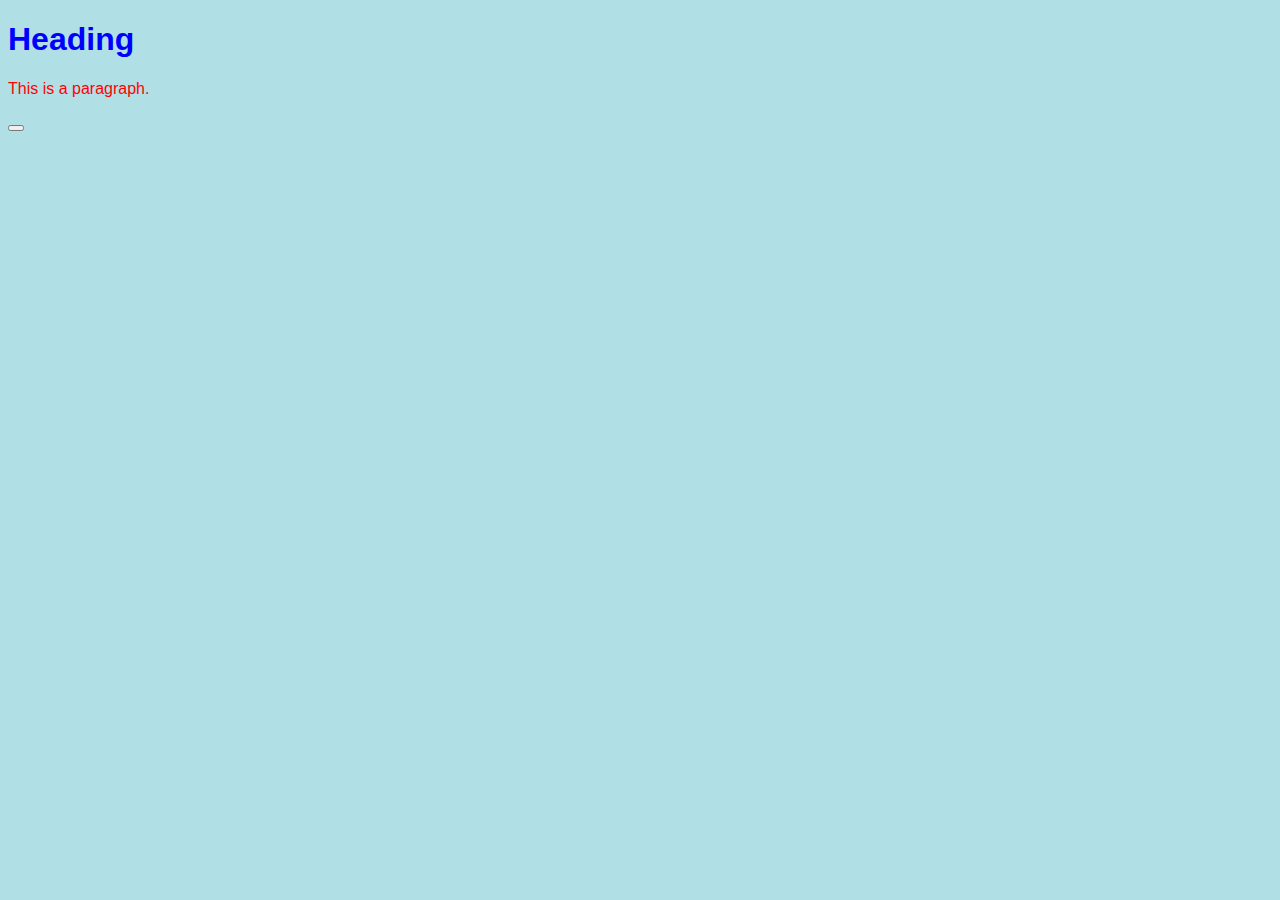
==== index.html @ dfa3f998 "add js file" ====
<!DOCTYPE html>
<!-- comment -->
<html lang="en">
<head>
  <title>Untitled</title>
  <link rel="stylesheet" href="styles.css">
  <link rel="icon" type="image/x-icon" href=/images/favicon.ico>
</head>
<body>
<script src="test.js"></script>
<h1>Heading</h1>
<p id="demo">This is a paragraph.</p>
<button type="button" onclick="myfunction()"></button>
</body>
</html>
---- styles.css ----
body {
  background-color: powderblue;
  font-family: "Gills Sans", sans-serif;
}
h1 {
  color: blue;
  font-family: "Gills Sans", sans-serif;
}
p {
  color: red;
  font-family: "Gills Sans", sans-serif;
}
a {
  text-decoration: none;
  }
  .button {
  transition-duration: 0.5s;
  border: 2px solid white;
    color: black;
    padding: 10px 12px;
    text-align: center;
    text-decoration: none;
    display: inline-block;
    font-size: 16px;
    margin: 4px 2px;
    cursor: pointer;
    border-radius: 12px;
    background-color: rgb(150,150,150); /* grey */
    font-family: "Courier New", monospace;
  }
  .button:hover {
  border: 2px solid #4CAF50;
    background-color: rgb(200,200,200); 
  }
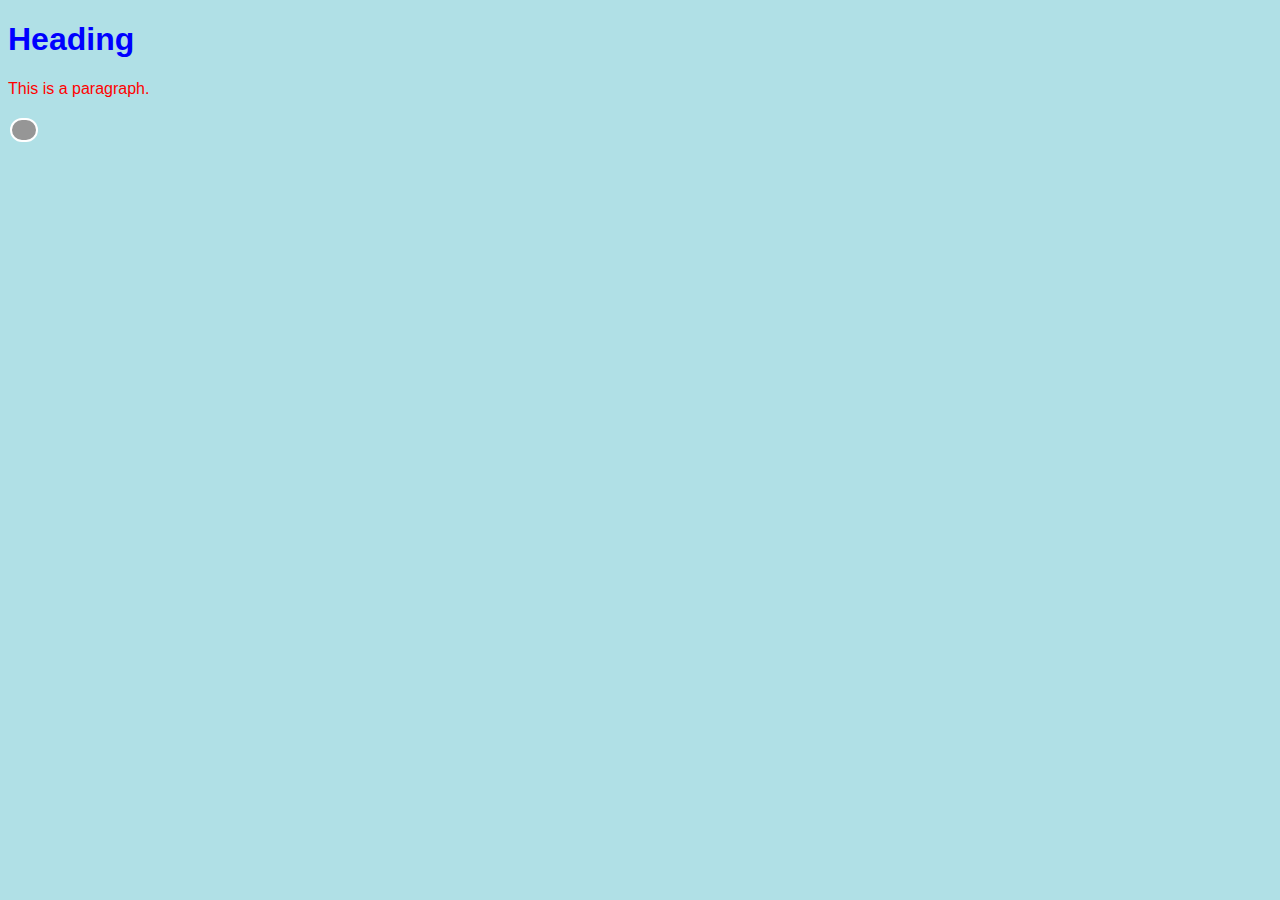
==== commit c8dbb5f8: "Update index.html" ====
--- a/index.html
+++ b/index.html
@@ -10,6 +10,6 @@
 <script src="test.js"></script>
 <h1>Heading</h1>
 <p id="demo">This is a paragraph.</p>
-<button type="button" onclick="myfunction()"></button>
+<button type="button" class="button" onclick="myfunction()"></button>
 </body>
 </html>
--- a/styles.css
+++ b/styles.css
@@ -12,23 +12,23 @@
 }
 a {
   text-decoration: none;
-  }
-  .button {
+}
+.button {
   transition-duration: 0.5s;
   border: 2px solid white;
-    color: black;
-    padding: 10px 12px;
-    text-align: center;
-    text-decoration: none;
-    display: inline-block;
-    font-size: 16px;
-    margin: 4px 2px;
-    cursor: pointer;
-    border-radius: 12px;
-    background-color: rgb(150,150,150); /* grey */
-    font-family: "Courier New", monospace;
-  }
-  .button:hover {
+  color: black;
+  padding: 10px 12px;
+  text-align: center;
+  text-decoration: none;
+  display: inline-block;
+  font-size: 16px;
+  margin: 4px 2px;
+  cursor: pointer;
+  border-radius: 12px;
+  background-color: rgb(150,150,150); /* grey */
+  font-family: "Courier New", monospace;
+}
+.button:hover {
   border: 2px solid #4CAF50;
-    background-color: rgb(200,200,200); 
-  }+  background-color: rgb(200,200,200); 
+}
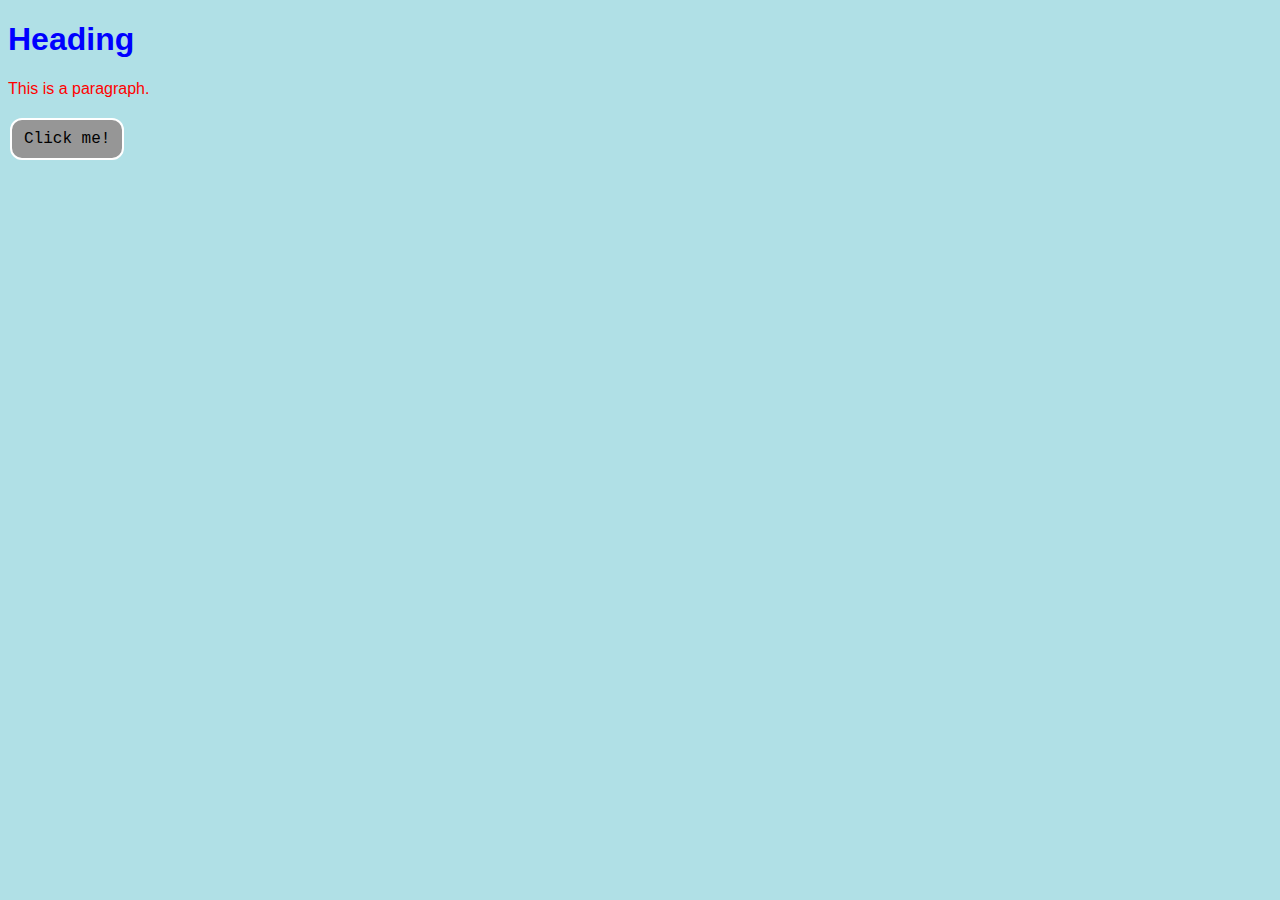
==== commit 924fbdb3: "add button text" ====
--- a/index.html
+++ b/index.html
@@ -10,6 +10,6 @@
 <script src="test.js"></script>
 <h1>Heading</h1>
 <p id="demo">This is a paragraph.</p>
-<button type="button" class="button" onclick="myfunction()"></button>
+<button type="button" class="button" onclick="myfunction()">Click me!</button>
 </body>
 </html>
--- a/styles.css
+++ b/styles.css
@@ -9,6 +9,18 @@
 p {
   color: red;
   font-family: "Gills Sans", sans-serif;
+}
+.button {
+  border: solid;
+  color: white;
+  padding: 15px 32px;
+  text-align: center;
+  text-decoration: none;
+  display: inline-block;
+  font-size: 16px;
+  margin: 4px 2px;
+  cursor: pointer;
+  border-radius: 12px;
 }
 a {
   text-decoration: none;
@@ -31,4 +43,4 @@
 .button:hover {
   border: 2px solid #4CAF50;
   background-color: rgb(200,200,200); 
-}
+}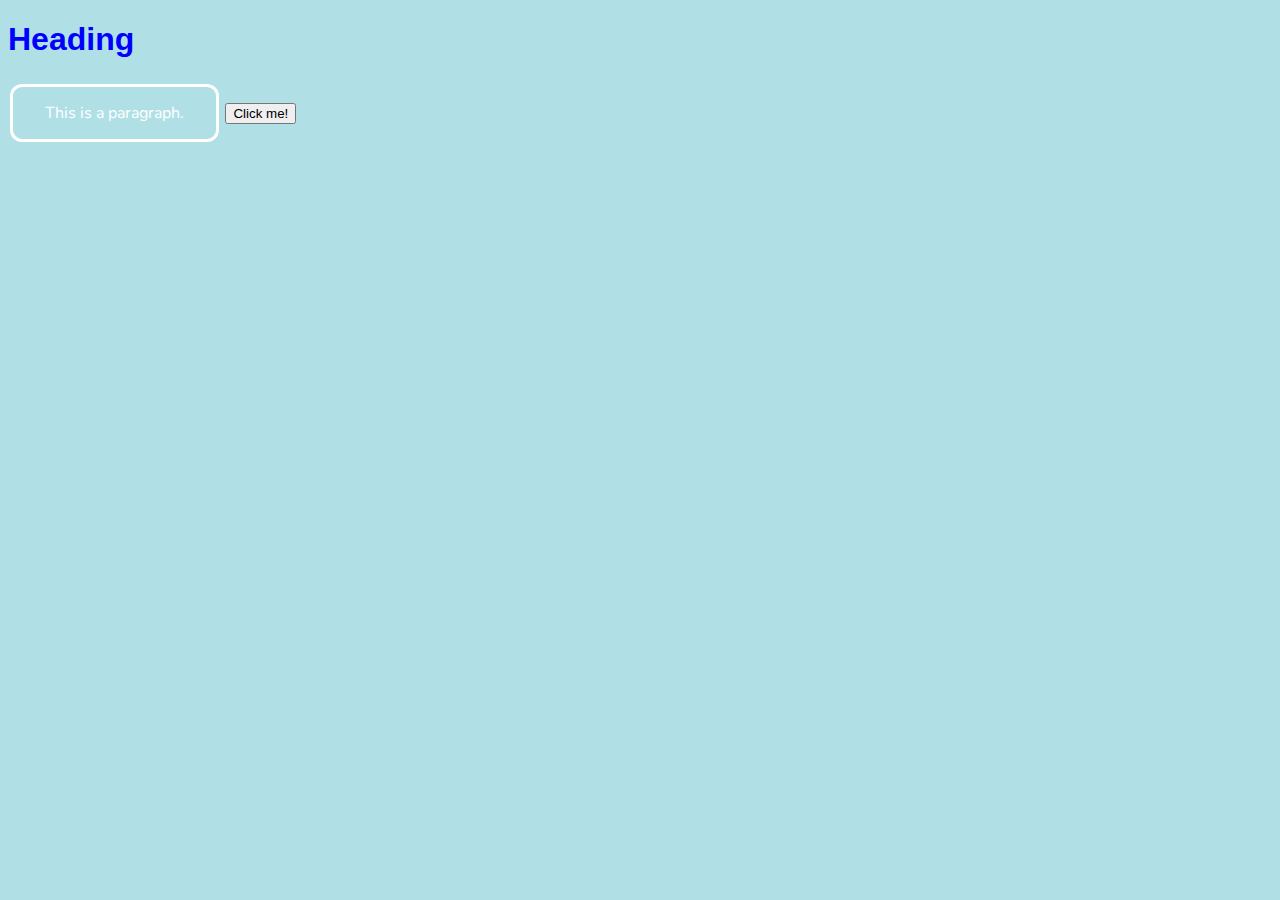
==== commit 08ec347d: "delete redundant code" ====
--- a/index.html
+++ b/index.html
@@ -2,14 +2,15 @@
 <!-- comment -->
 <html lang="en">
 <head>
-  <title>Untitled</title>
-  <link rel="stylesheet" href="styles.css">
-  <link rel="icon" type="image/x-icon" href=/images/favicon.ico>
+<title>Untitled</title>
+<link rel="stylesheet" href="https://fonts.googleapis.com/css?family=Nunito">
+<link rel="stylesheet" href="styles.css">
+<link rel="icon" type="image/x-icon" href=/images/favicon.ico>
 </head>
 <body>
 <script src="test.js"></script>
 <h1>Heading</h1>
-<p id="demo">This is a paragraph.</p>
-<button type="button" class="button" onclick="myfunction()">Click me!</button>
+<p id="demo" class="overall">This is a paragraph.</p>
+<button type="button" class="button" onclick="myFunction()">Click me!</button>
 </body>
 </html>
--- a/styles.css
+++ b/styles.css
@@ -10,7 +10,7 @@
   color: red;
   font-family: "Gills Sans", sans-serif;
 }
-.button {
+.overall {
   border: solid;
   color: white;
   padding: 15px 32px;
@@ -21,26 +21,12 @@
   margin: 4px 2px;
   cursor: pointer;
   border-radius: 12px;
+  font-family: 'Nunito', 'Verdana', 'Franklin Gothic Medium', 'Arial Narrow', Arial, sans-serif;
 }
 a {
   text-decoration: none;
 }
-.button {
-  transition-duration: 0.5s;
-  border: 2px solid white;
-  color: black;
-  padding: 10px 12px;
-  text-align: center;
-  text-decoration: none;
-  display: inline-block;
-  font-size: 16px;
-  margin: 4px 2px;
-  cursor: pointer;
-  border-radius: 12px;
-  background-color: rgb(150,150,150); /* grey */
-  font-family: "Courier New", monospace;
-}
-.button:hover {
+.overall:hover {
   border: 2px solid #4CAF50;
   background-color: rgb(200,200,200); 
 }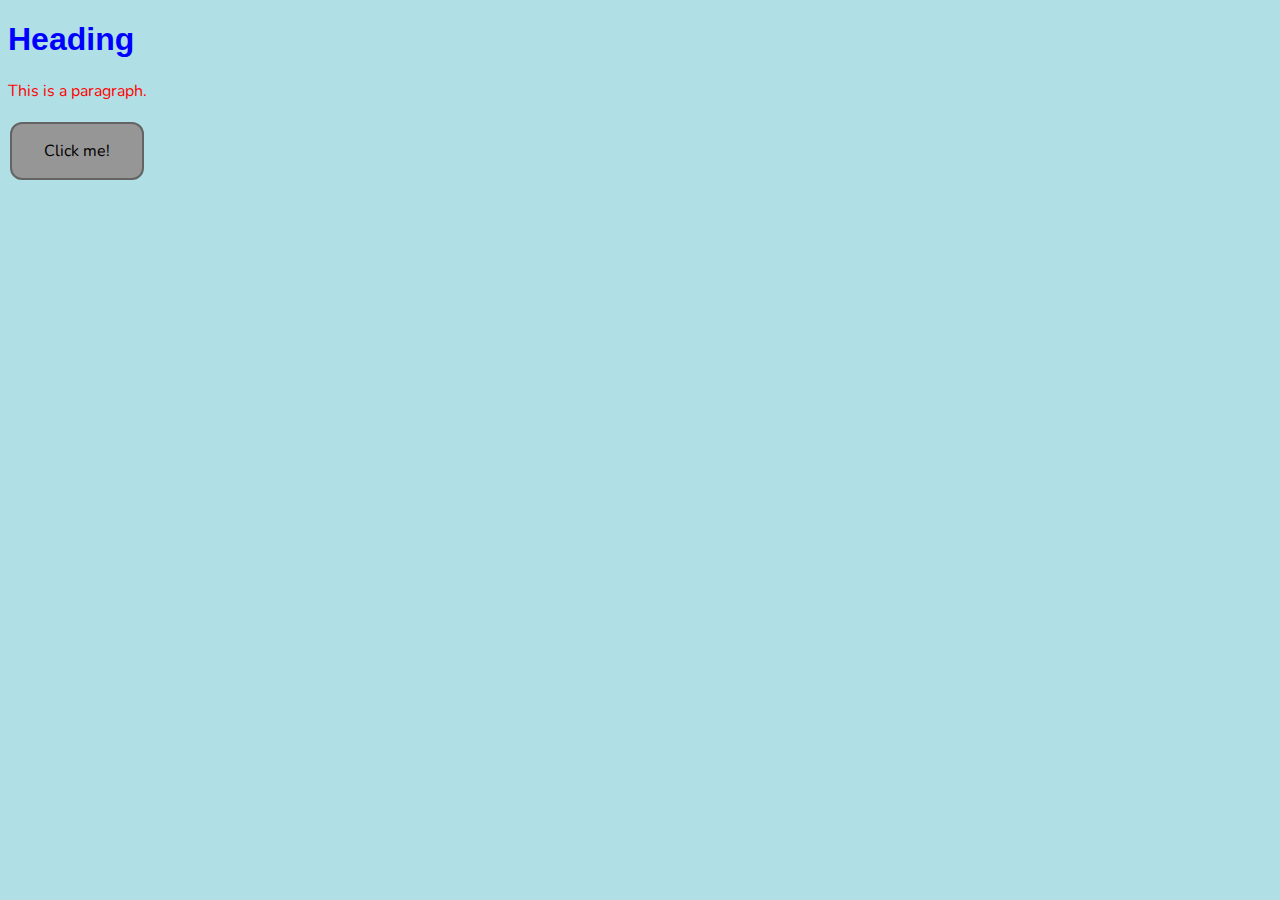
==== commit d219b63d: "asdf" ====
--- a/index.html
+++ b/index.html
@@ -11,6 +11,6 @@
 <script src="test.js"></script>
 <h1>Heading</h1>
 <p id="demo" class="overall">This is a paragraph.</p>
-<button type="button" class="button" onclick="myFunction()">Click me!</button>
+<button type="button" class="button button1" onclick="myFunction(); window.location.href='black.html'">Click me!</button>
 </body>
 </html>
--- a/styles.css
+++ b/styles.css
@@ -1,32 +1,38 @@
 body {
   background-color: powderblue;
-  font-family: "Gills Sans", sans-serif;
+  font-family: "Playpen Sans", "Gills Sans", sans-serif;
 }
 h1 {
   color: blue;
-  font-family: "Gills Sans", sans-serif;
+  font-family: "Quicksand", "Gills Sans", sans-serif;
 }
 p {
   color: red;
-  font-family: "Gills Sans", sans-serif;
+  font-family: "Nunito", "Gills Sans", sans-serif;
 }
-.overall {
-  border: solid;
-  color: white;
-  padding: 15px 32px;
+
+a {
+  text-decoration: none;
+}
+.button {
+  border: 2px solid rgb(100,100,100);
+  color: black;
+  padding: 16px 32px;
   text-align: center;
   text-decoration: none;
   display: inline-block;
   font-size: 16px;
   margin: 4px 2px;
-  cursor: pointer;
+  cursor: crosshair;
   border-radius: 12px;
   font-family: 'Nunito', 'Verdana', 'Franklin Gothic Medium', 'Arial Narrow', Arial, sans-serif;
+  background-color: rgb(180,180,180);
+  transition-duration: 0.5s;
 }
-a {
-  text-decoration: none;
+.button1 {
+  background-color: rgb(150,150,150); 
 }
-.overall:hover {
-  border: 2px solid #4CAF50;
-  background-color: rgb(200,200,200); 
+
+.button1:hover {
+  background-color: rgb(180,180,180); 
 }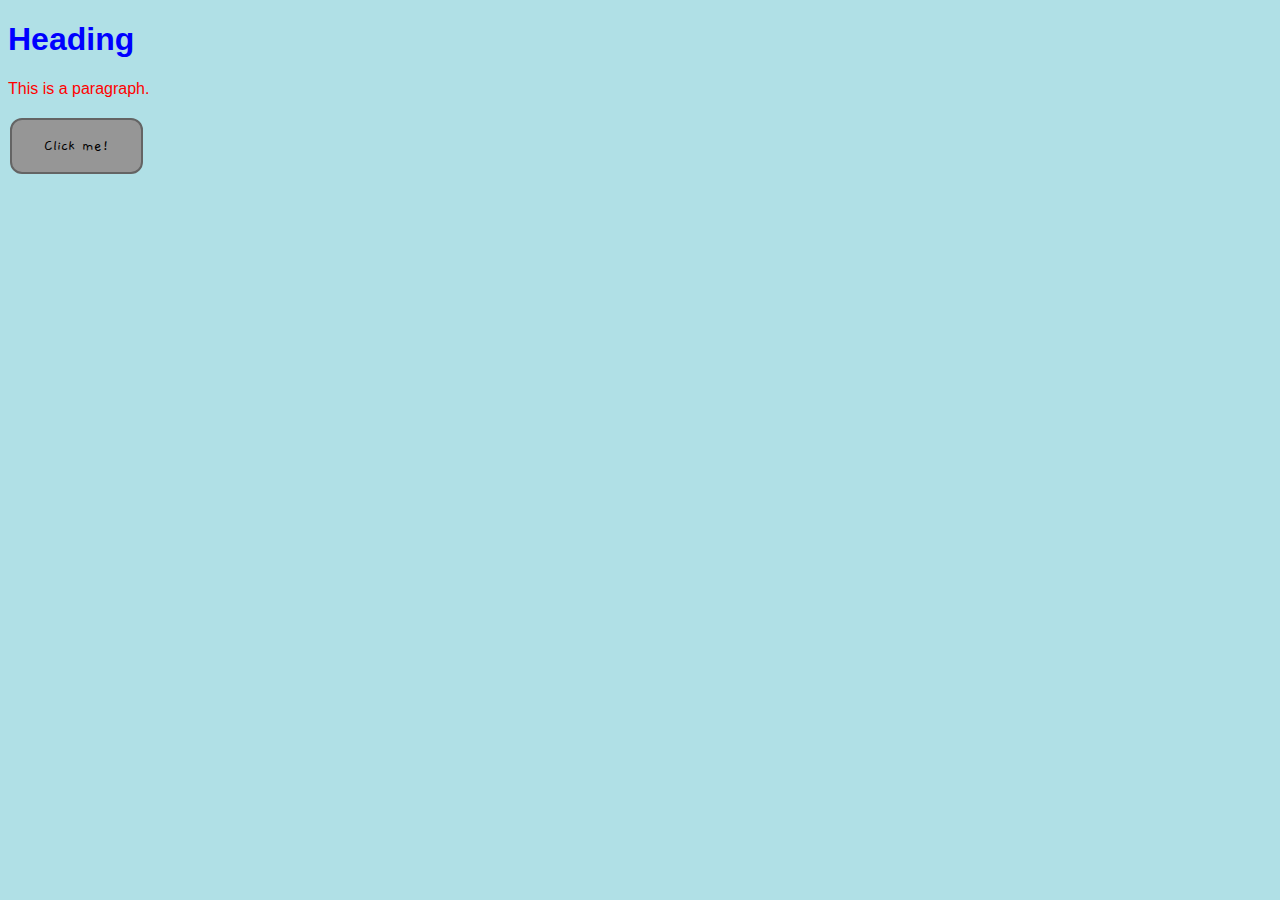
==== commit 428602fa: "et" ====
--- a/index.html
+++ b/index.html
@@ -3,7 +3,7 @@
 <html lang="en">
 <head>
 <title>Untitled</title>
-<link rel="stylesheet" href="https://fonts.googleapis.com/css?family=Nunito">
+<link rel="stylesheet" href="https://fonts.googleapis.com/css?family=Gaegu">
 <link rel="stylesheet" href="styles.css">
 <link rel="icon" type="image/x-icon" href=/images/favicon.ico>
 </head>
@@ -11,6 +11,6 @@
 <script src="test.js"></script>
 <h1>Heading</h1>
 <p id="demo" class="overall">This is a paragraph.</p>
-<button type="button" class="button button1" onclick="myFunction(); window.location.href='black.html'">Click me!</button>
+<button type="button" class="button button1" onclick="myFunction(); window.location.href='/black/black.html'">Click me!</button>
 </body>
 </html>
--- a/styles.css
+++ b/styles.css
@@ -25,7 +25,7 @@
   margin: 4px 2px;
   cursor: crosshair;
   border-radius: 12px;
-  font-family: 'Nunito', 'Verdana', 'Franklin Gothic Medium', 'Arial Narrow', Arial, sans-serif;
+  font-family: 'Gaegu', Arial, sans-serif;
   background-color: rgb(180,180,180);
   transition-duration: 0.5s;
 }
@@ -35,4 +35,4 @@
 
 .button1:hover {
   background-color: rgb(180,180,180); 
-}+}
